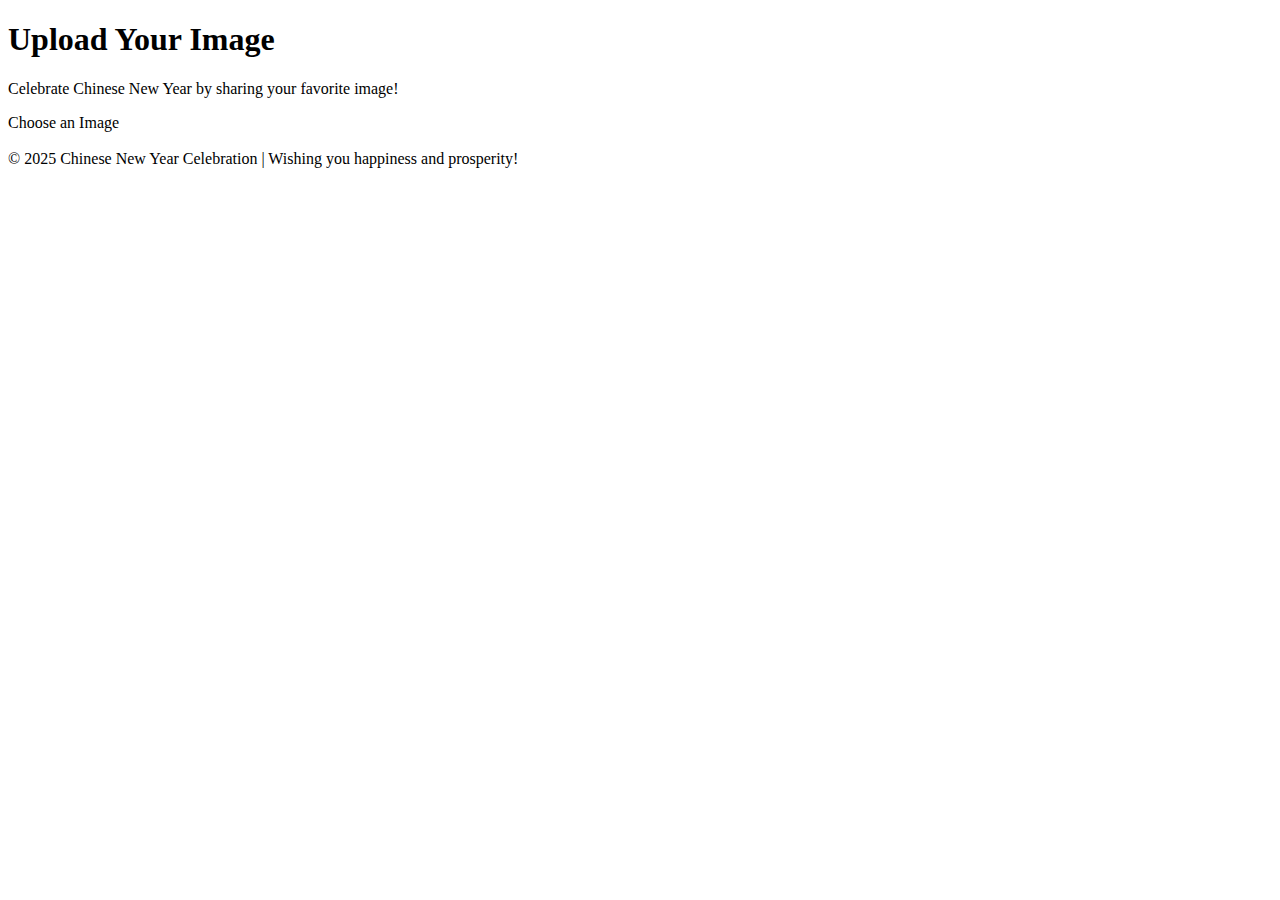
==== index.html @ 1acbe296 "Create index.html" ====
<!DOCTYPE html>
<html lang="en">
<head>
  <meta charset="UTF-8">
  <meta name="viewport" content="width=device-width, initial-scale=1.0">
  <title>Upload Your Image</title>
  <link rel="stylesheet" href="styles.css"> <!-- Link to CSS -->
</head>
<body>
  <div class="container">
    <h1>Upload Your Image</h1>
    <p>Celebrate Chinese New Year by sharing your favorite image!</p>

    <!-- Image upload form -->
    <form action="#" method="post" enctype="multipart/form-data" id="uploadForm">
      <label for="imageUpload" class="button">Choose an Image</label>
      <input type="file" id="imageUpload" name="image" accept="image/*" style="display: none;" onchange="previewImage(event)">
      <br><br>
    </form>

    <!-- Image preview with frame -->
    <div class="image-frame" id="imageFrame">
      <img id="preview" src="#" alt="Your Image" style="display: none;">
    </div>
  </div>

  <footer>
    © 2025 Chinese New Year Celebration | Wishing you happiness and prosperity!
  </footer>

  <script>
    function previewImage(event) {
      const preview = document.getElementById('preview');
      const imageFrame = document.getElementById('imageFrame');
      preview.src = URL.createObjectURL(event.target.files[0]);
      preview.style.display = 'block';
      imageFrame.style.display = 'block';
    }
  </script>
</body>
</html>
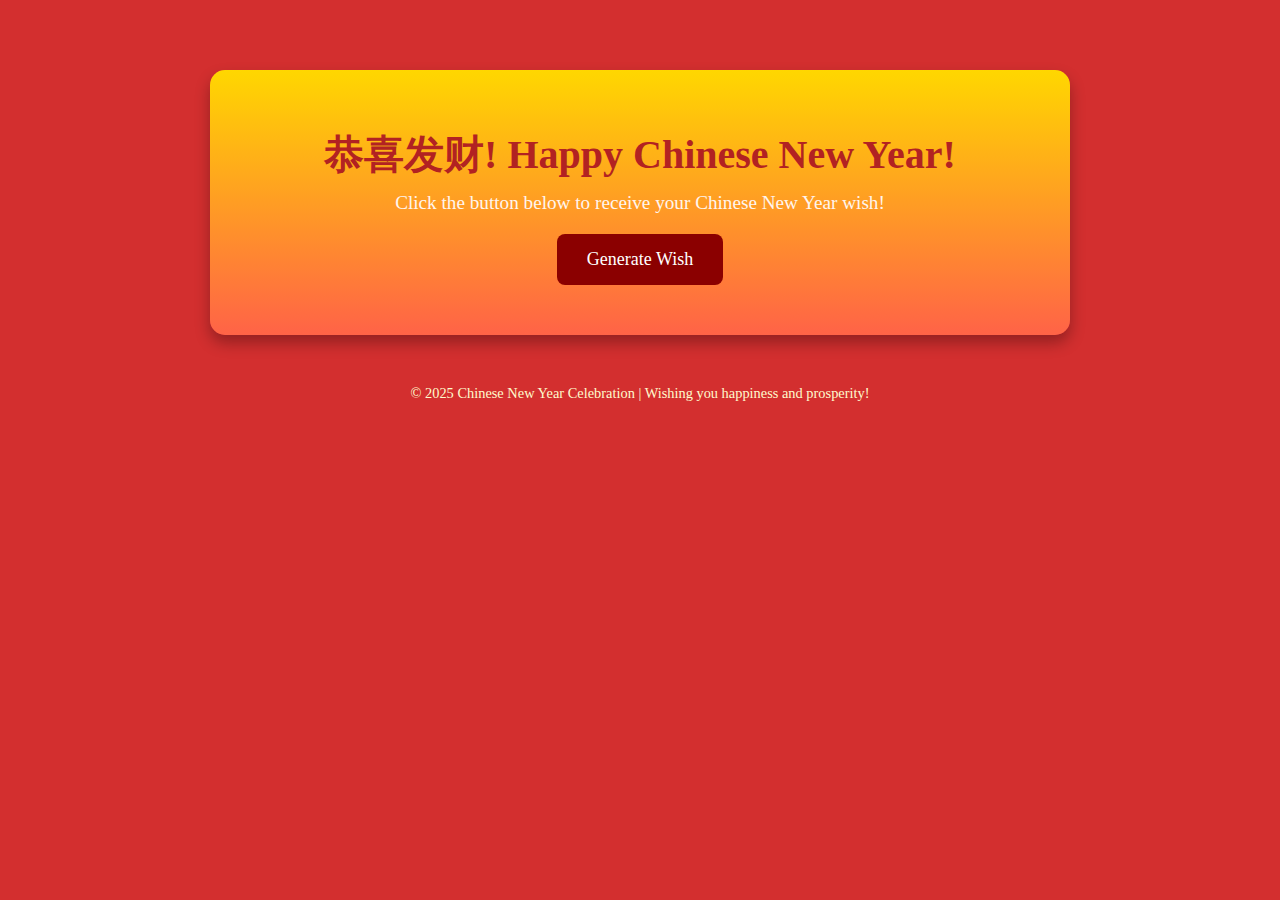
==== commit cbebb0f6: "Update index.html" ====
--- a/index.html
+++ b/index.html
@@ -3,39 +3,31 @@
 <head>
   <meta charset="UTF-8">
   <meta name="viewport" content="width=device-width, initial-scale=1.0">
-  <title>Upload Your Image</title>
-  <link rel="stylesheet" href="styles.css"> <!-- Link to CSS -->
+  <title>Chinese New Year Wishes</title>
+  <link rel="stylesheet" href="styles.css"> <!-- Link to external CSS -->
 </head>
 <body>
   <div class="container">
-    <h1>Upload Your Image</h1>
-    <p>Celebrate Chinese New Year by sharing your favorite image!</p>
+    <h1>恭喜发财! Happy Chinese New Year!</h1>
+    <p>Click the button below to receive your Chinese New Year wish!</p>
 
-    <!-- Image upload form -->
-    <form action="#" method="post" enctype="multipart/form-data" id="uploadForm">
-      <label for="imageUpload" class="button">Choose an Image</label>
-      <input type="file" id="imageUpload" name="image" accept="image/*" style="display: none;" onchange="previewImage(event)">
-      <br><br>
-    </form>
+    <!-- Button to generate random wish -->
+    <button class="button" onclick="generateWish()">Generate Wish</button>
+    
+    <!-- Wish display -->
+    <p class="wish" id="wish"></p>
 
-    <!-- Image preview with frame -->
-    <div class="image-frame" id="imageFrame">
-      <img id="preview" src="#" alt="Your Image" style="display: none;">
-    </div>
+    <!-- Button to go to the next page -->
+    <a href="next-page.html">
+      <button class="button next-button" id="nextButton" style="display: none;">Next Page</button>
+    </a>
   </div>
 
   <footer>
     © 2025 Chinese New Year Celebration | Wishing you happiness and prosperity!
   </footer>
 
-  <script>
-    function previewImage(event) {
-      const preview = document.getElementById('preview');
-      const imageFrame = document.getElementById('imageFrame');
-      preview.src = URL.createObjectURL(event.target.files[0]);
-      preview.style.display = 'block';
-      imageFrame.style.display = 'block';
-    }
-  </script>
+  <!-- Link to JavaScript -->
+  <script src="script.js"></script>
 </body>
 </html>
--- a/styles.css
+++ b/styles.css
@@ -0,0 +1,154 @@
+/* General styling for the page */
+body {
+  background-color: #D32F2F; /* Red background for celebration */
+  font-family: 'Noto Serif', serif; /* Elegant font with a Chinese vibe */
+  text-align: center;
+  padding: 20px;
+  margin: 0;
+  color: #FFF5EE; /* Light color for text contrast */
+}
+
+/* Container box styling */
+.container {
+  max-width: 600px;
+  margin: 50px auto;
+  background: linear-gradient(to bottom, #FFD700, #FF6347); /* Gold to vibrant red gradient */
+  padding: 30px;
+  border-radius: 15px;
+  box-shadow: 0 8px 15px rgba(0, 0, 0, 0.3); /* Subtle shadow */
+}
+
+/* Header styling */
+h1 {
+  color: #B22222; /* Deep red for elegance */
+  font-size: 2.5em;
+  font-weight: bold;
+  margin-bottom: 10px;
+}
+
+/* Paragraph styling */
+p {
+  font-size: 1.2em;
+  margin: 10px 0 20px;
+}
+
+/* Buttons styling */
+.button {
+  background-color: #8B0000; /* Dark red for vibrance */
+  color: white;
+  border: none;
+  padding: 15px 30px;
+  font-size: 18px;
+  font-family: 'Noto Serif', serif;
+  border-radius: 8px;
+  cursor: pointer;
+  transition: 0.3s ease;
+}
+
+/* Hover effect for buttons */
+.button:hover {
+  background-color: #B22222; /* Lighter red */
+  box-shadow: 0 4px 10px rgba(0, 0, 0, 0.2);
+}
+
+/* Styling for the wish text */
+.wish {
+  font-size: 1.5em;
+  font-weight: bold;
+  color: #800000; /* Maroon for contrast */
+  margin-top: 20px;
+  line-height: 1.5;
+}
+
+/* Next button styling */
+.next-button {
+  display: none; /* Initially hidden */
+  margin-top: 20px;
+  background-color: #FFA500; /* Bright orange */
+  border: 2px solid #FF4500; /* Vibrant red border */
+}
+
+/* Footer or decorations */
+footer {
+  margin-top: 30px;
+  font-size: 0.9em;
+  color: #FFFACD; /* Pale yellow */
+}
+
+/* Adding background decoration */
+body:before {
+  content: '';
+  position: absolute;
+  top: 0;
+  left: 0;
+  right: 0;
+  bottom: 0;
+  background: url('https://i.imgur.com/Z2KUC2v.png') no-repeat center center/cover; /* Festive Chinese New Year background */
+  opacity: 0.2;
+  z-index: -1;
+}
+/* General container styling */
+.container {
+  max-width: 800px;
+  margin: 50px auto;
+  background: linear-gradient(to bottom, #FFD700, #FF6347);
+  padding: 30px;
+  border-radius: 15px;
+  box-shadow: 0 8px 15px rgba(0, 0, 0, 0.3);
+  text-align: center;
+}
+
+/* Image frame styling */
+.image-frame {
+  margin: 20px auto;
+  padding: 15px;
+  background: #FFD700; /* Gold background */
+  border: 5px solid #B22222; /* Deep red border */
+  border-radius: 15px;
+  box-shadow: 0 8px 20px rgba(0, 0, 0, 0.4);
+}
+
+#bigImage {
+  max-width: 100%; /* Ensure the image scales well */
+  border-radius: 10px;
+}
+
+/* Payment info section */
+.payment-info {
+  margin-top: 20px;
+  background-color: #FFF8DC; /* Light yellow background for contrast */
+  padding: 15px;
+  border: 2px solid #B22222; /* Red border */
+  border-radius: 10px;
+  font-size: 1.2em;
+  color: #8B0000; /* Deep red text */
+  line-height: 1.5;
+}
+
+.payment-info a {
+  color: #B22222; /* Link color */
+  text-decoration: none;
+}
+
+.payment-info a:hover {
+  text-decoration: underline;
+}
+
+/* Header styling */
+h1 {
+  color: #B22222;
+  font-size: 2.5em;
+  font-weight: bold;
+  margin-bottom: 10px;
+}
+
+p {
+  font-size: 1.2em;
+}
+
+/* Footer styling */
+footer {
+  margin-top: 30px;
+  font-size: 0.9em;
+  color: #FFFACD;
+}
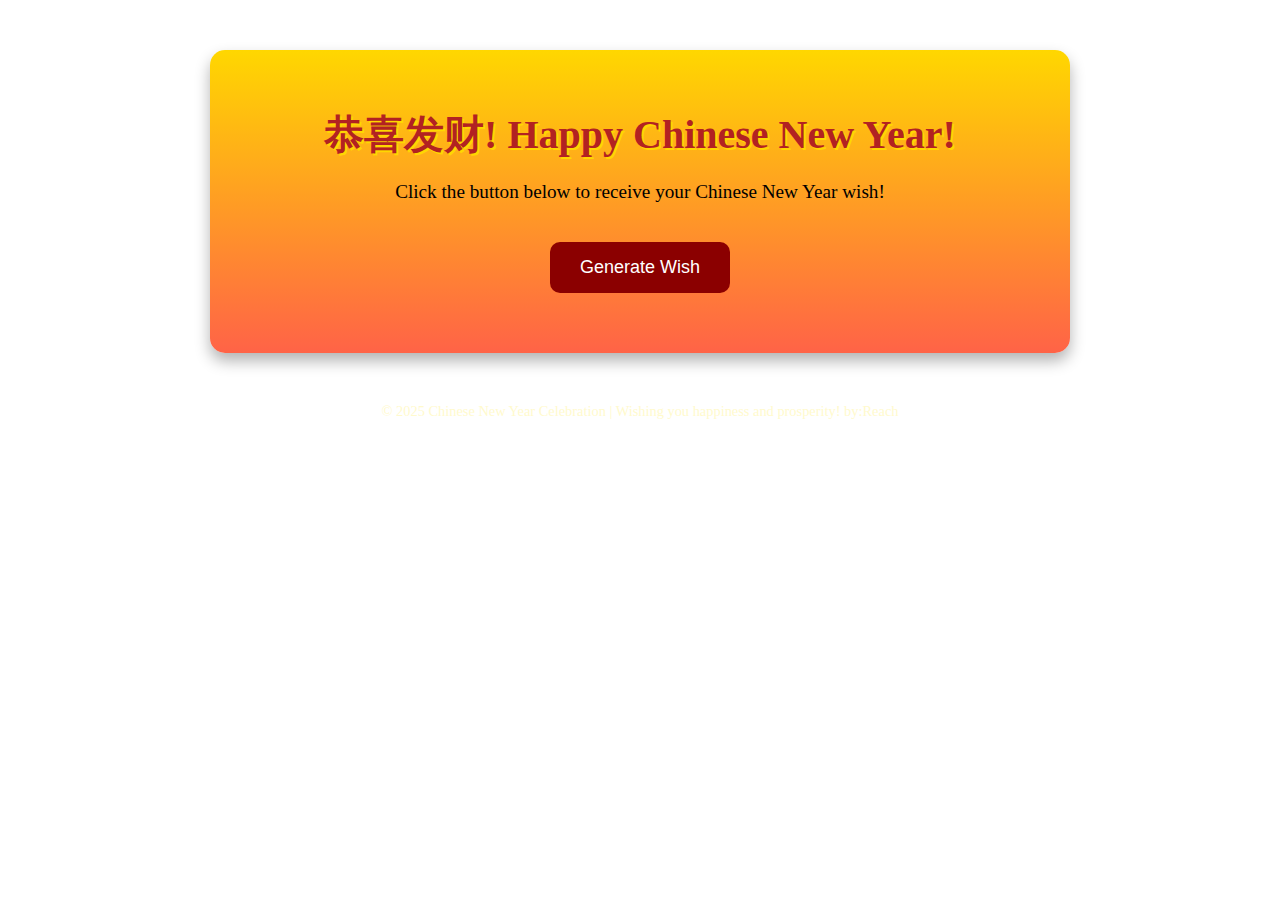
==== commit 10384ce9: "Update index.html" ====
--- a/index.html
+++ b/index.html
@@ -24,7 +24,7 @@
   </div>
 
   <footer>
-    © 2025 Chinese New Year Celebration | Wishing you happiness and prosperity!
+    © 2025 Chinese New Year Celebration | Wishing you happiness and prosperity! by:Reach
   </footer>
 
   <!-- Link to JavaScript -->
--- a/styles.css
+++ b/styles.css
@@ -1,91 +1,67 @@
-/* General styling for the page */
+/* General body styling */
 body {
-  background-color: #D32F2F; /* Red background for celebration */
-  font-family: 'Noto Serif', serif; /* Elegant font with a Chinese vibe */
-  text-align: center;
-  padding: 20px;
+  font-family: 'Noto Serif', serif;
   margin: 0;
-  color: #FFF5EE; /* Light color for text contrast */
+  padding: 0;
+  background-image: url('https://i.ibb.co/NxCKWF9/583eb27d338824d52fd506b32e8fa1a6.jpg'); /* Background image */
+  background-size: cover; /* Ensures the image covers the entire page */
+  background-position: center center; /* Centers the background image */
+  background-attachment: fixed; /* Keeps the background fixed during scrolling */
 }
 
-/* Container box styling */
+/* General container styling */
 .container {
-  max-width: 600px;
+  max-width: 800px;
   margin: 50px auto;
-  background: linear-gradient(to bottom, #FFD700, #FF6347); /* Gold to vibrant red gradient */
   padding: 30px;
   border-radius: 15px;
-  box-shadow: 0 8px 15px rgba(0, 0, 0, 0.3); /* Subtle shadow */
+  background: rgba(255, 255, 255, 0.8); /* White with opacity to make content stand out */
+  box-shadow: 0 8px 15px rgba(0, 0, 0, 0.3);
+  text-align: center;
 }
 
 /* Header styling */
 h1 {
-  color: #B22222; /* Deep red for elegance */
-  font-size: 2.5em;
+  color: #B22222; /* Deep red */
+  font-size: 2.8em;
   font-weight: bold;
-  margin-bottom: 10px;
+  margin-bottom: 20px;
+  text-shadow: 2px 2px #FFD700; /* Gold shadow */
 }
 
-/* Paragraph styling */
-p {
-  font-size: 1.2em;
-  margin: 10px 0 20px;
-}
-
-/* Buttons styling */
+/* Button styling */
 .button {
-  background-color: #8B0000; /* Dark red for vibrance */
+  background-color: #8B0000; /* Dark red */
   color: white;
   border: none;
   padding: 15px 30px;
   font-size: 18px;
-  font-family: 'Noto Serif', serif;
-  border-radius: 8px;
+  border-radius: 10px;
   cursor: pointer;
   transition: 0.3s ease;
+  margin-top: 20px;
 }
 
-/* Hover effect for buttons */
 .button:hover {
-  background-color: #B22222; /* Lighter red */
+  background-color: #B22222; /* Bright red */
   box-shadow: 0 4px 10px rgba(0, 0, 0, 0.2);
 }
 
-/* Styling for the wish text */
+/* Wish styling */
 .wish {
+  margin-top: 30px;
   font-size: 1.5em;
+  color: #B22222;
   font-weight: bold;
-  color: #800000; /* Maroon for contrast */
-  margin-top: 20px;
-  line-height: 1.5;
+  text-shadow: 1px 1px #FFD700;
 }
 
-/* Next button styling */
-.next-button {
-  display: none; /* Initially hidden */
-  margin-top: 20px;
-  background-color: #FFA500; /* Bright orange */
-  border: 2px solid #FF4500; /* Vibrant red border */
-}
-
-/* Footer or decorations */
+/* Footer styling */
 footer {
-  margin-top: 30px;
+  margin-top: 50px;
   font-size: 0.9em;
-  color: #FFFACD; /* Pale yellow */
-}
-
-/* Adding background decoration */
-body:before {
-  content: '';
-  position: absolute;
-  top: 0;
-  left: 0;
-  right: 0;
-  bottom: 0;
-  background: url('https://i.imgur.com/Z2KUC2v.png') no-repeat center center/cover; /* Festive Chinese New Year background */
-  opacity: 0.2;
-  z-index: -1;
+  color: #FFFACD;
+  text-align: center;
 }
 /* General container styling */
 .container {
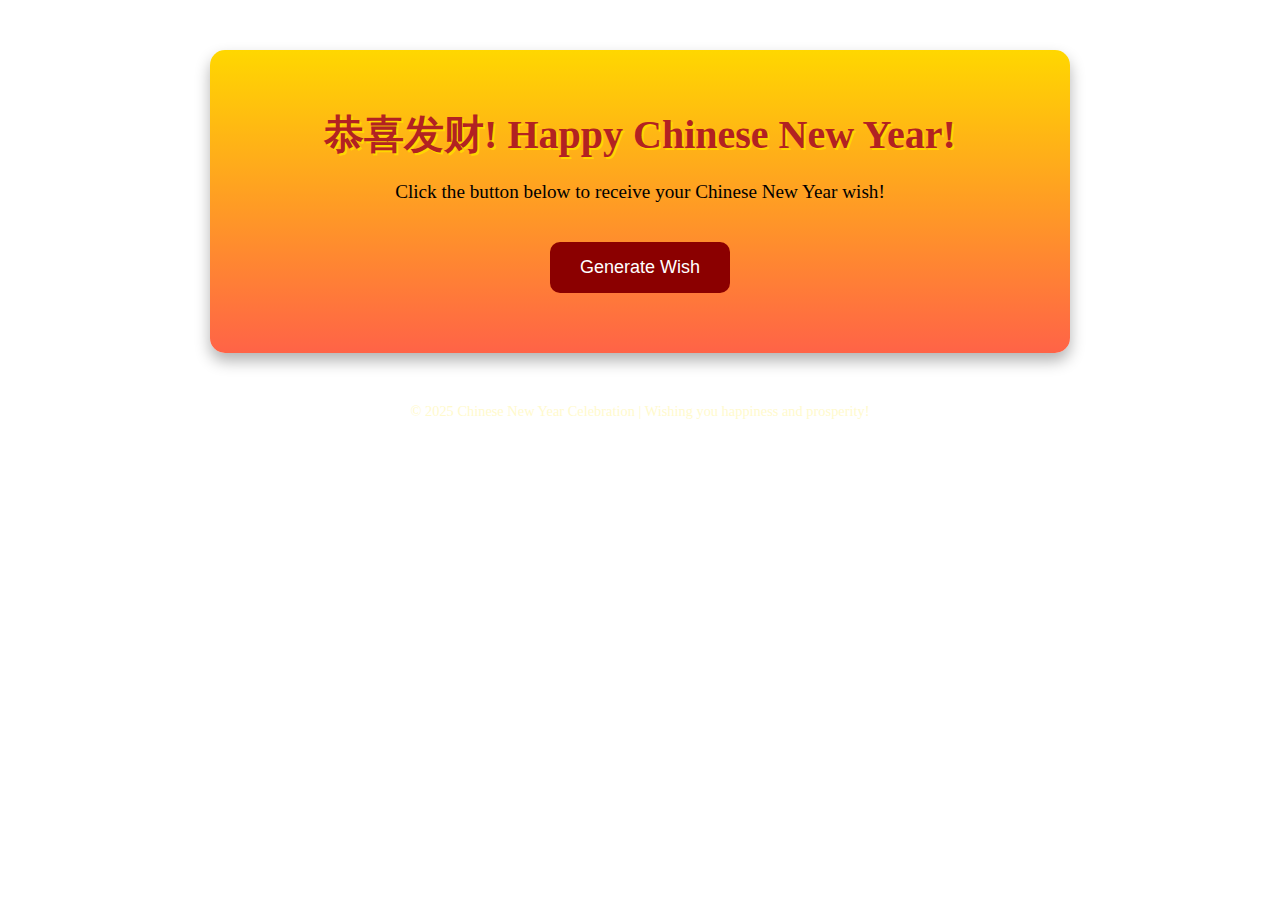
==== commit adf486af: "Update index.html" ====
--- a/index.html
+++ b/index.html
@@ -24,7 +24,7 @@
   </div>
 
   <footer>
-    © 2025 Chinese New Year Celebration | Wishing you happiness and prosperity! by:Reach
+    © 2025 Chinese New Year Celebration | Wishing you happiness and prosperity!
   </footer>
 
   <!-- Link to JavaScript -->
--- a/styles.css
+++ b/styles.css
@@ -3,7 +3,7 @@
   font-family: 'Noto Serif', serif;
   margin: 0;
   padding: 0;
-  background-image: url('https://i.ibb.co/NxCKWF9/583eb27d338824d52fd506b32e8fa1a6.jpg'); /* Background image */
+  background-image: url('https://i.ibb.co/6RL3j1F/583eb27d338824d52fd506b32e8fa1a6.webp'); /* Background image */
   background-size: cover; /* Ensures the image covers the entire page */
   background-position: center center; /* Centers the background image */
   background-attachment: fixed; /* Keeps the background fixed during scrolling */
